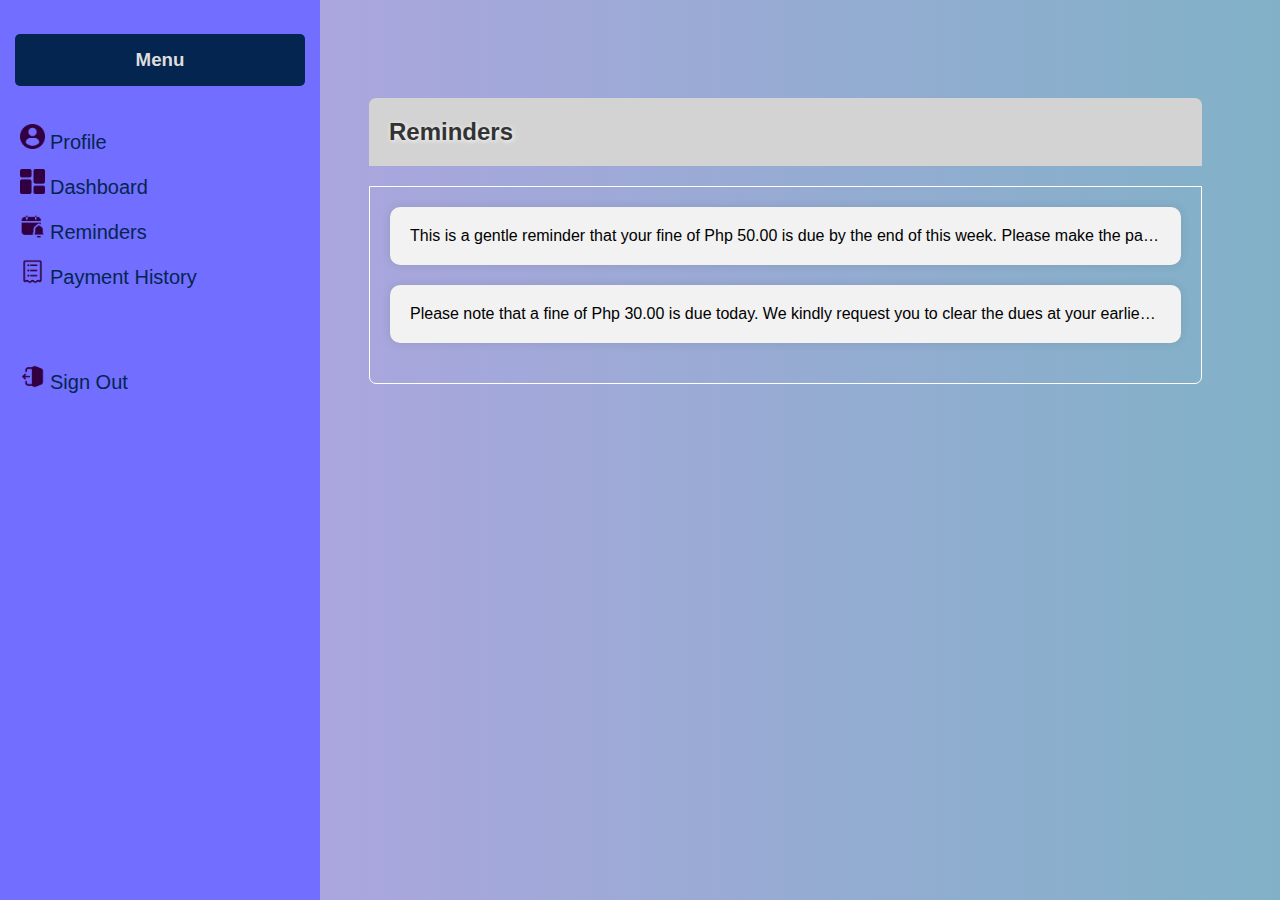
==== pages/reminder.html @ ce4f1d7a "Add files via upload" ====
<!DOCTYPE html>
<html lang="en">
<head>
    <meta charset="UTF-8">
    <meta name="viewport" content="width=device-width, initial-scale=1.0">
    <link rel="stylesheet" type="text/css" href="css/bootstrap.css">
    <link rel="stylesheet" href="../styles.css">
    <title>Reminders</title>
</head>
<body>
    <section>
        <a name="top">
        <nav>
          <h3 class="menuTxt">Menu</h3>
          <ul class="navhover">
            <li><img style="margin-right:5px;" src="../img/profile-user.png" height="25px" width="25px"><a href="profile.html">Profile</a></li>
            <li><img style="margin-right:5px;" src="../img/dashboard.png" height="25px" width="25px"><a href="../index.html" >Dashboard</a></li>
            <li><img style="margin-right:5px;" src="../img/notification.png" height="25px" width="25px"><a href="#">Reminders</a></li>
            <li><img style="margin-right:5px;" src="../img/list.png" height="25px" width="25px"><a href="payment.html">Payment History</a></li>
          </ul>
          <br>
          <ul class="navhover">
            <li><img style="margin-right:5px;" src="../img/logout.png" height="25px" width="25px"><a href="login-register/login.html">Sign Out</a></li>
          </ul>
        </nav>
       
        <article>
            <div>
                <h2 style="background-color: #d3d3d3; padding: 20px; border-radius: 7px 7px 0px 0px;">Reminders</h2>
                <div class="rem">
                    <div class="reminder" onclick="this.classList.toggle('expanded');">This is a gentle reminder that your fine of Php 50.00 is due by the end of this week. Please make the payment to avoid any additional late fees.</div>
                    <div class="reminder" onclick="this.classList.toggle('expanded');">Please note that a fine of Php 30.00 is due today. We kindly request you to clear the dues at your earliest convenience to avoid further penalties.</div>
                    <script>
                        // Get all elements with the 'reminder' class
                        var reminders = document.getElementsByClassName('reminder');
                        
                        // Loop through the elements and add the onclick function
                        for (var i = 0; i < reminders.length; i++) {
                            reminders[i].onclick = function() {
                                this.classList.toggle('expanded');
                            }
                        }
                        </script>
                </div>
            </div>
        </article>

     </section>
</body>

</html>
---- styles.css ----
@media screen and(max-width: 600px) {
  nav, article {
    width: 100%;
    height: 100%;
  }
}
* {
  box-sizing: border-box;
}
.menuTxt{
  text-align: center;
  color: #ddd;
  background-color: #042550;
  padding: 15px;
  border-radius: 5px;
}
nav {
  float: left;
  color: white;
  width: 25%;
  height: 100%; 
  background: #726eff;
  padding: 15px;
  position: fixed;
  top: 0;
  left: 0;
  z-index: 1000;
}
.navhover li:hover {
  background:#08C6AB;
  width: 100%;
  font-size: 25px;
  font-weight: bolder;
  padding: 10px;
  text-align: center;
}
.navhover a{
  text-decoration: none;
  font-size: 20px;
  color:#042550;
  }
  nav ul {
    list-style-type: none;
    padding: 5px;
    }
    nav li{
      margin-top: 15px;
      }
      nav li:hover{
        border-bottom: 2px solid #042550;
      }
body{
  padding:50px;
  font-family: Arial, sans-serif;
  background: linear-gradient(to right, #b9a2e6, #81b1c7);
}

article {
  float: right;
  padding: 20px;
  width: 75%;
  height: 100%; 
  color: white;
}
.container{
  max-width: 600px;
  margin:0 auto;
  border-radius: 10px;
  padding:50px;
  box-shadow:-1px -1px 20px 0px rgba(255,255,255,1),
  -4px -4px 5px 0px rgba(255,255,255,1),
  7px 7px 20px 0px rgba(0,0,0,.4),
  4px 4px 5px 0px rgba(0,0,0,.3);
  background: rgb(247,150,192);
  background: radial-gradient(circle, rgba(247,150,192,1) 0%, rgba(118,174,241,1) 100%);
}
.form-group{
  margin-bottom:30px;
}

.btn{
  background: rgb(0,172,238);
  background: linear-gradient(0deg, rgba(0,172,238,1) 0%, rgba(2,126,251,1) 100%);
    width: 130px;
    height: 40px;
    line-height: 42px;
    padding: 0;
    border: none;
}
.colors{
  color:#320041
}

/*JavaScript*/
/* The Modal (background) */
.modal {
  display: none; /* Hidden by default */
  position: fixed; /* Stay in place */
  z-index: 1; /* Sit on top */
  padding-top: 100px; /* Location of the box */
  left: 0;
  top: 0;
  width: 100%; /* Full width */
  height: 100%; /* Full height */
  overflow: auto; /* Enable scroll if needed */
  background-color: rgb(0,0,0); /* Fallback color */
  background-color: rgba(0,0,0,0.4); /* Black w/ opacity */
}

/* Modal Content */
.modal-content {
background: linear-gradient(315deg, #1fd1f9 0%, #b621fe 74%);
text-shadow: 1px 1px 5px white;
  margin: auto;
  padding: 20px;
  border: 1px solid #888;
  width: 50%;
}

/* The Close Button */
.close {
  color: #042550;
  float: right;
  font-size: 28px;
  font-weight: bold;
}

.close:hover,
.close:focus {
  color: #000;
  text-decoration: none;
  cursor: pointer;
}

/* Payment History*/
h2 {
  color: #333;
  padding:10px;
  text-shadow: 1px 1px 5px white;
  }
table {
  width: 75%;
  border-collapse: collapse;
  margin-top: 20px;
  box-shadow: 0px 0px 10px 2px rgba(0, 0, 0, 0.5);
  margin: 0 auto;
}
th, td {
  border: 1px solid #ddd;
  padding: 12px;
  text-align: left;
}
td{
  color: #000;
}
th {
  background-color: #1e5896;
  color: white;
}
tr:nth-child(even) {
  background-color: #f2f2f2;
}
tr:hover {
  background-color: #ddd;
}

/*Profile*/
.profile-info {
  width: 75%;
  margin: 0 auto;
  padding: 20px;
  border: 1px solid #ddd;
  border-radius: 5px;
  box-shadow: 0px 0px 10px 2px rgba(0, 0, 0, 0.1);
}
.profile-info h2 {
  text-align: center;
  color: #042550;
}
.profile-info label {
  display: block;
}
.profile-info input[type="text"],
.profile-info input[type="email"] {
  width: 100%;
  padding: 10px;
  border: 1px solid #ddd;
  border-radius: 5px;
}
.profile-info input[type="submit"] {
  display: block;
  width: 100%;
  padding: 10px;
  border: none;
  color: white;
  background-color:  #042550;
  cursor: pointer;
  border-radius: 5px;
}
.profile-info input[type="submit"]:hover {
  background-color: lightblue;
  color: #000;
}

/*dashboard*/
.dash {
  max-width: 75%;
  margin: 0 auto;
  background-color: #e0e0e0; /* An elegant light gray background */
  padding: 20px;
  border-radius: 8px;
  box-shadow: 0px 0px 10px 0px rgba(0, 0, 0, 0.1);
  display: flex; /* Use Flexbox for layout */
  justify-content: space-between; /* Space out the children evenly */
  align-items: center; /* Center the children vertically */
}
.welcome {
  font-family: 'Montserrat', sans-serif;
  font-size: 32px;
  color: #4a4a4a;
}
.profile-pic {
  width: 100px;
  height: 100px;
  border-radius: 50%;
  object-fit: cover;
}
@import url('https://fonts.googleapis.com/css2?family=Montserrat:wght@700&display=swap');
/*Payment Method*/
.form-style {
  max-width: 300px;
  margin: 0 auto;
  background-color: white;
  padding: 20px;
  border-radius: 8px;
  box-shadow: 0px 0px 10px 0px rgba(0, 0, 0, 0.1);
}

.label-style {
  display: block;
  margin-bottom: 10px;
  color: #333;
  font-weight: bold;
}

.select-style {
  width: 100%;
  height: 40px;
  border: none;
  border-radius: 5px;
  padding: 5px;
  font-size: 16px;
  background-color: #f8f8f8;
  color: #444;
  -webkit-appearance: none;
  -moz-appearance: none;
  appearance: none;
}

.select-style:focus {
  outline: none;
  box-shadow: 0px 0px 5px 0px rgba(0, 0, 0, 0.1);
}

.submit-style {
  display: block;
  width: 100%;
  padding: 10px;
  border: none;
  color: white;
  background-color: #042550;
  cursor: pointer;
  border-radius: 5px;
  margin-top: 20px;
}

.submit-style:hover {
  background-color: lightblue;
  color: #000;
}

.dashboard {
  max-width: 600px;
  margin: 0 auto;
  background-color: white;
  padding: 20px;
  border-radius: 8px;
  box-shadow: 0px 0px 10px 0px rgba(0, 0, 0, 0.1);
}
.balance {
  font-size: 24px;
  color: #333;
  margin-bottom: 20px;
  padding: 20px;
  background-color: #f2f2f2;
  border-radius: 8px;
  box-shadow: 0px 0px 10px 0px rgba(0, 0, 0, 0.1);
}

/*Random-quotes*/
.random-text {
  padding: 30px;
    border-radius: 5px;
    background-color: #f2f2f2;
    color: #042550;
    margin: 20px 0;
    font-style: italic;
    text-align: center;
    box-shadow: 0px 10px 20px rgba(0,0,0,0.19), 0px 6px 6px rgba(0,0,0,0.23);
    font-size: 24px;
}

/*receipt*/
.receipt {
  color: #000; /* This sets the text color to black */
    background-color: #fff;
    width: 600px;
    margin: 0 auto;
    border-radius: 5px;
    box-shadow: 0px 0px 10px rgba(0,0,0,0.1);
    padding: 20px;
}
.receipt h2, .receipt h3 {
  text-align: center;
}
.receipt-details {
  margin: 20px 0;
  border-top: 1px solid #ddd;
  padding: 10px 0;
}
.receipt-details:first-child {
  border-top: none;
}

/*receipt-save-img*/
.svimg{
  background-color: #042550; /* Green background */
    border: none; /* Remove border */
    color: white; /* White text */
    padding: 15px 32px; /* Some padding */
    text-align: center; /* Centered text */
    text-decoration: none; /* Remove underline */
    display: inline-block;
    font-size: 16px;
    margin: 4px 2px;
    cursor: pointer; /* Mouse pointer on hover */
    border-radius: 12px;
}

/*reminders*/
.rem{
  max-width: 100%;
  padding: 20px;
  color: #000;
  border: 1px solid white;
  border-radius: 0px 0px 7px 7px;
}
.reminder {
  width: 100%;
  margin: auto;
  margin-bottom: 20px;
  background-color: #f2f2f2;
  padding: 20px; /* Adjust padding here */
  white-space: nowrap;
  overflow: hidden;
  text-overflow: ellipsis;
  cursor: pointer; /* Changes the cursor when you hover over a reminder */
  border-radius: 10px; /* Rounded corners */
  box-shadow: 0px 0px 10px rgba(0, 0, 0, 0.1); /* Shadow effect */
  transition: all 0.3s ease; /* Smooth transition */
}
.reminder:hover {
  box-shadow: 0px 0px 20px rgba(0, 0, 0, 0.2); /* Shadow effect on hover */
}
.reminder.expanded {
  white-space: normal;
}
@media screen and (max-width: 600px) {
  .reminder {
      white-space: normal;
      text-overflow: clip;
  }
}
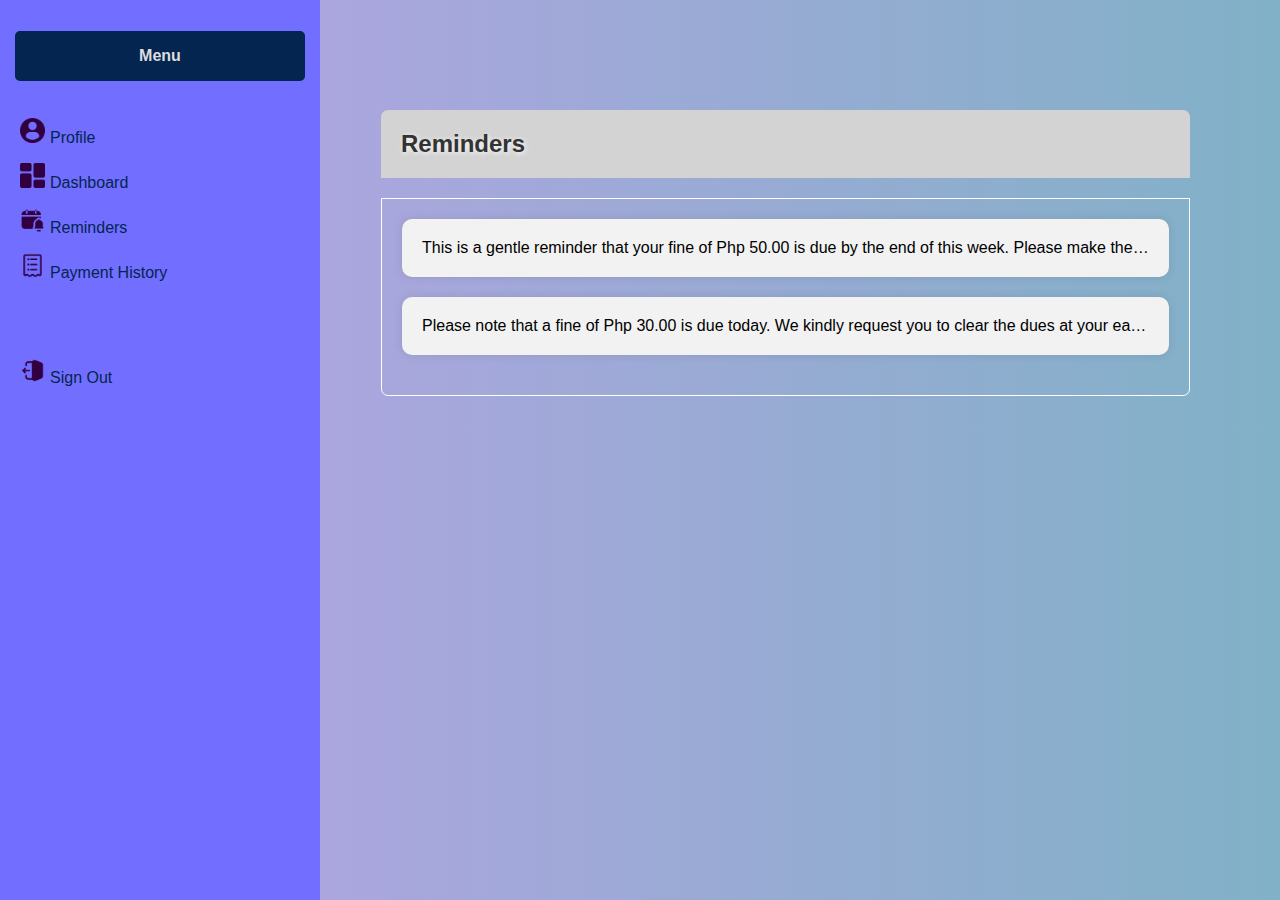
==== commit a9a87679: "Update reminder.html" ====
--- a/pages/reminder.html
+++ b/pages/reminder.html
@@ -20,7 +20,7 @@
           </ul>
           <br>
           <ul class="navhover">
-            <li><img style="margin-right:5px;" src="../img/logout.png" height="25px" width="25px"><a href="login-register/login.html">Sign Out</a></li>
+            <li><img style="margin-right:5px;" src="../img/logout.png" height="25px" width="25px"><a href="../login-register/login.html">Sign Out</a></li>
           </ul>
         </nav>
        
--- a/styles.css
+++ b/styles.css
@@ -1,7 +1,7 @@
 @media screen and(max-width: 600px) {
   nav, article {
     width: 100%;
-    height: 100%;
+    height: auto;
   }
 }
 * {
@@ -11,8 +11,9 @@
   text-align: center;
   color: #ddd;
   background-color: #042550;
-  padding: 15px;
-  border-radius: 5px;
+  padding: 1em;
+  border-radius: 5px;
+  font-size: 1em;
 }
 nav {
   float: left;
@@ -25,18 +26,19 @@
   top: 0;
   left: 0;
   z-index: 1000;
+  overflow-y: auto;
 }
 .navhover li:hover {
   background:#08C6AB;
   width: 100%;
-  font-size: 25px;
+  font-size: 1.5em;
   font-weight: bolder;
-  padding: 10px;
+  padding: 1em;
   text-align: center;
 }
 .navhover a{
   text-decoration: none;
-  font-size: 20px;
+  font-size: 1em;
   color:#042550;
   }
   nav ul {
@@ -44,7 +46,7 @@
     padding: 5px;
     }
     nav li{
-      margin-top: 15px;
+      margin-top: 1em;
       }
       nav li:hover{
         border-bottom: 2px solid #042550;
@@ -57,16 +59,17 @@
 
 article {
   float: right;
-  padding: 20px;
+  padding: 2em;
   width: 75%;
-  height: 100%; 
+  height: auto; 
   color: white;
 }
+
 .container{
   max-width: 600px;
   margin:0 auto;
   border-radius: 10px;
-  padding:50px;
+  padding:3em;
   box-shadow:-1px -1px 20px 0px rgba(255,255,255,1),
   -4px -4px 5px 0px rgba(255,255,255,1),
   7px 7px 20px 0px rgba(0,0,0,.4),
@@ -74,18 +77,19 @@
   background: rgb(247,150,192);
   background: radial-gradient(circle, rgba(247,150,192,1) 0%, rgba(118,174,241,1) 100%);
 }
+
 .form-group{
-  margin-bottom:30px;
+  margin-bottom:2em;
 }
 
 .btn{
   background: rgb(0,172,238);
   background: linear-gradient(0deg, rgba(0,172,238,1) 0%, rgba(2,126,251,1) 100%);
-    width: 130px;
-    height: 40px;
-    line-height: 42px;
-    padding: 0;
-    border: none;
+  width: 8em;
+  height: 2.5em; 
+  line-height: 2.5em;
+  padding: 0;
+  border: none;
 }
 .colors{
   color:#320041
@@ -94,17 +98,17 @@
 /*JavaScript*/
 /* The Modal (background) */
 .modal {
-  display: none; /* Hidden by default */
-  position: fixed; /* Stay in place */
-  z-index: 1; /* Sit on top */
-  padding-top: 100px; /* Location of the box */
+  display: none; 
+  position: fixed; 
+  z-index: 1; 
+  padding-top: 6em; 
   left: 0;
   top: 0;
-  width: 100%; /* Full width */
-  height: 100%; /* Full height */
-  overflow: auto; /* Enable scroll if needed */
-  background-color: rgb(0,0,0); /* Fallback color */
-  background-color: rgba(0,0,0,0.4); /* Black w/ opacity */
+  width: 100%; 
+  height: 100%; 
+  overflow: auto; 
+  background-color: rgb(0,0,0); 
+  background-color: rgba(0,0,0,0.4); 
 }
 
 /* Modal Content */
@@ -112,7 +116,7 @@
 background: linear-gradient(315deg, #1fd1f9 0%, #b621fe 74%);
 text-shadow: 1px 1px 5px white;
   margin: auto;
-  padding: 20px;
+  padding: 1em; 
   border: 1px solid #888;
   width: 50%;
 }
@@ -121,7 +125,7 @@
 .close {
   color: #042550;
   float: right;
-  font-size: 28px;
+  font-size: 1.75em; 
   font-weight: bold;
 }
 
@@ -135,19 +139,21 @@
 /* Payment History*/
 h2 {
   color: #333;
-  padding:10px;
+  padding:0.625em; 
   text-shadow: 1px 1px 5px white;
-  }
+}
+
 table {
   width: 75%;
   border-collapse: collapse;
-  margin-top: 20px;
+  margin-top: 1.25em; 
   box-shadow: 0px 0px 10px 2px rgba(0, 0, 0, 0.5);
   margin: 0 auto;
 }
+
 th, td {
   border: 1px solid #ddd;
-  padding: 12px;
+  padding: 0.75em; 
   text-align: left;
 }
 td{
@@ -168,35 +174,44 @@
 .profile-info {
   width: 75%;
   margin: 0 auto;
-  padding: 20px;
+  padding: 1.25em; 
   border: 1px solid #ddd;
   border-radius: 5px;
   box-shadow: 0px 0px 10px 2px rgba(0, 0, 0, 0.1);
 }
+
 .profile-info h2 {
   text-align: center;
   color: #042550;
-}
+  font-size: 1.5em; 
+}
+
 .profile-info label {
   display: block;
-}
+  font-size: 1em; 
+}
+
 .profile-info input[type="text"],
 .profile-info input[type="email"] {
   width: 100%;
-  padding: 10px;
+  padding: 0.625em; 
   border: 1px solid #ddd;
   border-radius: 5px;
-}
+  font-size: 1em;
+}
+
 .profile-info input[type="submit"] {
   display: block;
   width: 100%;
-  padding: 10px;
+  padding: 0.625em; 
   border: none;
   color: white;
   background-color:  #042550;
   cursor: pointer;
   border-radius: 5px;
-}
+  font-size: 1em; 
+}
+
 .profile-info input[type="submit"]:hover {
   background-color: lightblue;
   color: #000;
@@ -206,50 +221,52 @@
 .dash {
   max-width: 75%;
   margin: 0 auto;
-  background-color: #e0e0e0; /* An elegant light gray background */
-  padding: 20px;
+  background-color: #e0e0e0;
+  padding: 1.25em; 
   border-radius: 8px;
   box-shadow: 0px 0px 10px 0px rgba(0, 0, 0, 0.1);
-  display: flex; /* Use Flexbox for layout */
-  justify-content: space-between; /* Space out the children evenly */
-  align-items: center; /* Center the children vertically */
-}
+  display: flex; 
+  justify-content: space-between; /
+  align-items: center;
+}
+
 .welcome {
   font-family: 'Montserrat', sans-serif;
-  font-size: 32px;
+  font-size: 2em;
   color: #4a4a4a;
 }
+
 .profile-pic {
   width: 100px;
   height: 100px;
   border-radius: 50%;
   object-fit: cover;
 }
-@import url('https://fonts.googleapis.com/css2?family=Montserrat:wght@700&display=swap');
-/*Payment Method*/
+
 .form-style {
   max-width: 300px;
   margin: 0 auto;
   background-color: white;
-  padding: 20px;
+  padding: 1.25em;
   border-radius: 8px;
   box-shadow: 0px 0px 10px 0px rgba(0, 0, 0, 0.1);
 }
 
 .label-style {
   display: block;
-  margin-bottom: 10px;
+  margin-bottom: 0.625em;
   color: #333;
   font-weight: bold;
+  font-size: 1em; 
 }
 
 .select-style {
   width: 100%;
-  height: 40px;
+  height: 2.5em; 
   border: none;
   border-radius: 5px;
-  padding: 5px;
-  font-size: 16px;
+  padding: 0.3125em; 
+  font-size: 1em; 
   background-color: #f8f8f8;
   color: #444;
   -webkit-appearance: none;
@@ -265,13 +282,13 @@
 .submit-style {
   display: block;
   width: 100%;
-  padding: 10px;
+  padding: 0.625em; 
   border: none;
   color: white;
   background-color: #042550;
   cursor: pointer;
   border-radius: 5px;
-  margin-top: 20px;
+  margin-top: 1.25em; 
 }
 
 .submit-style:hover {
@@ -283,15 +300,16 @@
   max-width: 600px;
   margin: 0 auto;
   background-color: white;
-  padding: 20px;
+  padding: 1.25em; 
   border-radius: 8px;
   box-shadow: 0px 0px 10px 0px rgba(0, 0, 0, 0.1);
 }
+
 .balance {
-  font-size: 24px;
+  font-size: 1.5em; 
   color: #333;
-  margin-bottom: 20px;
-  padding: 20px;
+  margin-bottom: 1.25em; 
+  padding: 1.25em; 
   background-color: #f2f2f2;
   border-radius: 8px;
   box-shadow: 0px 0px 10px 0px rgba(0, 0, 0, 0.1);
@@ -299,78 +317,82 @@
 
 /*Random-quotes*/
 .random-text {
-  padding: 30px;
-    border-radius: 5px;
-    background-color: #f2f2f2;
-    color: #042550;
-    margin: 20px 0;
-    font-style: italic;
-    text-align: center;
-    box-shadow: 0px 10px 20px rgba(0,0,0,0.19), 0px 6px 6px rgba(0,0,0,0.23);
-    font-size: 24px;
+  padding: 1.875em; 
+  border-radius: 5px;
+  background-color: #f2f2f2;
+  color: #042550;
+  margin: 1.25em 0; 
+  font-style: italic;
+  text-align: center;
+  box-shadow: 0px 10px 20px rgba(0,0,0,0.19), 0px 6px 6px rgba(0,0,0,0.23);
+  font-size: 1.5em;
 }
 
 /*receipt*/
 .receipt {
-  color: #000; /* This sets the text color to black */
-    background-color: #fff;
-    width: 600px;
-    margin: 0 auto;
-    border-radius: 5px;
-    box-shadow: 0px 0px 10px rgba(0,0,0,0.1);
-    padding: 20px;
-}
+  color: #000; 
+  background-color: #fff;
+  width: 600px;
+  margin: 0 auto;
+  border-radius: 5px;
+  box-shadow: 0px 0px 10px rgba(0,0,0,0.1);
+  padding: 1.25em; 
+}
+
 .receipt h2, .receipt h3 {
   text-align: center;
-}
+  font-size: 1.5em;
+}
+
 .receipt-details {
-  margin: 20px 0;
+  margin: 1.25em 0; 
   border-top: 1px solid #ddd;
-  padding: 10px 0;
-}
+  padding: 0.625em 0; 
+}
+
 .receipt-details:first-child {
   border-top: none;
 }
-
 /*receipt-save-img*/
 .svimg{
-  background-color: #042550; /* Green background */
-    border: none; /* Remove border */
-    color: white; /* White text */
-    padding: 15px 32px; /* Some padding */
-    text-align: center; /* Centered text */
-    text-decoration: none; /* Remove underline */
-    display: inline-block;
-    font-size: 16px;
-    margin: 4px 2px;
-    cursor: pointer; /* Mouse pointer on hover */
-    border-radius: 12px;
+  background-color: #042550;
+  border: none;
+  color: white; 
+  padding: 0.9375em 2em; 
+  text-align: center; 
+  text-decoration: none; 
+  display: inline-block;
+  font-size: 1em; 
+  margin: 0.25em 0.125em; 
+  cursor: pointer; 
+  border-radius: 0.75em;
 }
 
 /*reminders*/
 .rem{
   max-width: 100%;
-  padding: 20px;
+  padding: 1.25em;
   color: #000;
   border: 1px solid white;
-  border-radius: 0px 0px 7px 7px;
-}
+  border-radius: 0px 0px 0.4375em 0.4375em; 
+}
+
 .reminder {
   width: 100%;
   margin: auto;
-  margin-bottom: 20px;
+  margin-bottom: 1.25em;
   background-color: #f2f2f2;
-  padding: 20px; /* Adjust padding here */
+  padding: 1.25em; 
   white-space: nowrap;
   overflow: hidden;
   text-overflow: ellipsis;
-  cursor: pointer; /* Changes the cursor when you hover over a reminder */
-  border-radius: 10px; /* Rounded corners */
-  box-shadow: 0px 0px 10px rgba(0, 0, 0, 0.1); /* Shadow effect */
-  transition: all 0.3s ease; /* Smooth transition */
+  cursor: pointer; 
+  border-radius: 0.625em; 
+  box-shadow: 0px 0px 10px rgba(0, 0, 0, 0.1); 
+  transition: all 0.3s ease; 
 }
 .reminder:hover {
-  box-shadow: 0px 0px 20px rgba(0, 0, 0, 0.2); /* Shadow effect on hover */
+  box-shadow: 0px 0px 20px rgba(0, 0, 0, 0.2);
 }
 .reminder.expanded {
   white-space: normal;
@@ -381,3 +403,7 @@
       text-overflow: clip;
   }
 }
+img {
+  max-width: 100%;
+  height: auto;
+}
